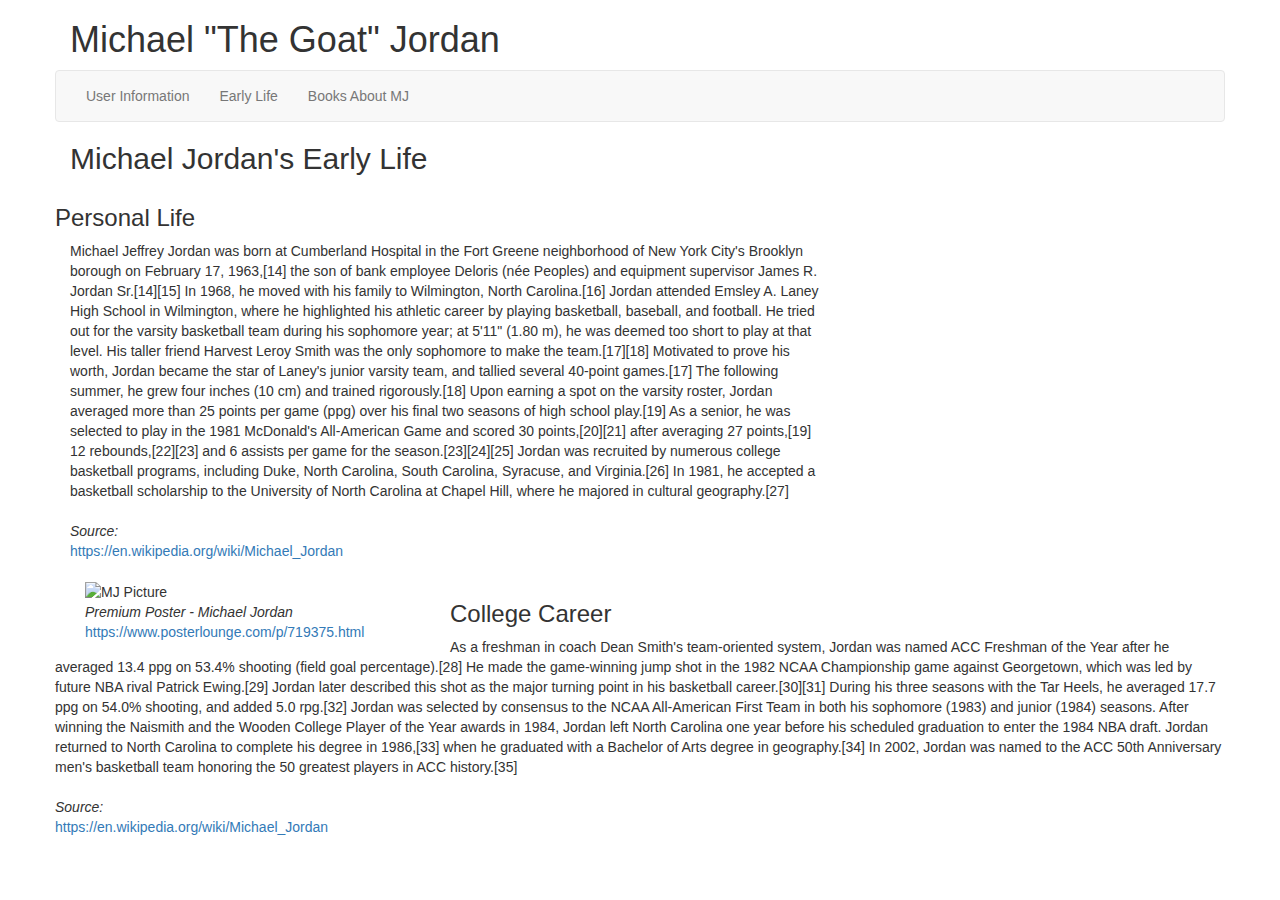
==== public/Early_Life.html @ 563c55c6 "commit early_life" ====
<!DOCTYPE html>
<html>
  <head>
    <meta charset="utf-8">
    <meta name="viewport" content="width=device-width">
    <title>repl.it</title>
    <!-- Compiled and minified CSS -->
    <link rel="stylesheet" href="https://maxcdn.bootstrapcdn.com/bootstrap/3.3.7/css/bootstrap.min.css">

    <!-- jQuery CDN -->
    <script src="https://code.jquery.com/jquery-3.2.1.js"></script>
            
    <!-- Compiled and minified JavaScript -->
    <script src="https://maxcdn.bootstrapcdn.com/bootstrap/3.3.7/js/bootstrap.min.js"></script>

    <link href="style.css" rel="stylesheet" type="text/css" />
  </head>
    

  <body>
    <div class = 'container'>
    <header class = 'row'>

      <div class = 'col-lg-6 col-md-6 col-sm-6 col-xs-6'>
        <h1>Michael "The Goat" Jordan</h1>
      </div>

    </header>
      


    <nav class = 'row navbar navbar-default'>
      <div class = 'navbar-header'>
        <button class = 'navbar-toggle' data-toggle = 'collapse' data-target = '#mymenu'>
          <span class = 'icon-bar'></span>
          <span class = 'icon-bar'></span>
          <span class = 'icon-bar'></span>
        </button>
      </div>
      <div class = 'collapse navbar-collapse' id='mymenu'>
        <ul class = 'nav navbar-nav'>
          <li><a href="index.html">User Information</a></li>
          <li><a href="Early_Life.html">Early Life</a></li>
          <li><a href="Books.html">Books About MJ</a></li>
        </ul>
      </div>
    </nav>

    <h2>Michael Jordan's Early Life</h2>

    <main>
      <div class = 'row'>
      


        <h3>Personal Life</h3>
        <p class = 'earlylife col-lg-8 col-md-8 col-sm-8 col-xs-8'> 
        Michael Jeffrey Jordan was born at Cumberland Hospital in the Fort Greene neighborhood of New York City's Brooklyn borough on February 17, 1963,[14] the son of bank employee Deloris (née Peoples) and equipment supervisor James R. Jordan Sr.[14][15] In 1968, he moved with his family to Wilmington, North Carolina.[16] Jordan attended Emsley A. Laney High School in Wilmington, where he highlighted his athletic career by playing basketball, baseball, and football. He tried out for the varsity basketball team during his sophomore year; at 5'11" (1.80 m), he was deemed too short to play at that level. His taller friend Harvest Leroy Smith was the only sophomore to make the team.[17][18]

        Motivated to prove his worth, Jordan became the star of Laney's junior varsity team, and tallied several 40-point games.[17] The following summer, he grew four inches (10 cm) and trained rigorously.[18] Upon earning a spot on the varsity roster, Jordan averaged more than 25 points per game (ppg) over his final two seasons of high school play.[19] As a senior, he was selected to play in the 1981 McDonald's All-American Game and scored 30 points,[20][21] after averaging 27 points,[19] 12 rebounds,[22][23] and 6 assists per game for the season.[23][24][25] Jordan was recruited by numerous college basketball programs, including Duke, North Carolina, South Carolina, Syracuse, and Virginia.[26] In 1981, he accepted a basketball scholarship to the University of North Carolina at Chapel Hill, where he majored in cultural geography.[27] 
        <br><br>

        <cite>Source: </cite><br> 
          <a href="https://en.wikipedia.org/wiki/Michael_Jordan" target="_blank">https://en.wikipedia.org/wiki/Michael_Jordan</a>
        </div>

      </p>


      <div class = 'col-lg-4 col-md-4 col-sm-4 col-xs-4'>
      <img src = "img/MJ.jpg" alt = "MJ Picture" height = "300px">

          <p><cite>Premium Poster - Michael Jordan</cite><br> 
          <a href="https://www.posterlounge.com/p/719375.html" target="_blank">https://www.posterlounge.com/p/719375.html</a>
      </div>
      
      <div class = 'row'>
      <h3>College Career</h3>
      <p class = "earlylife">
      As a freshman in coach Dean Smith's team-oriented system, Jordan was named ACC Freshman of the Year after he averaged 13.4 ppg on 53.4% shooting (field goal percentage).[28] He made the game-winning jump shot in the 1982 NCAA Championship game against Georgetown, which was led by future NBA rival Patrick Ewing.[29] Jordan later described this shot as the major turning point in his basketball career.[30][31] During his three seasons with the Tar Heels, he averaged 17.7 ppg on 54.0% shooting, and added 5.0 rpg.[32]

      Jordan was selected by consensus to the NCAA All-American First Team in both his sophomore (1983) and junior (1984) seasons. After winning the Naismith and the Wooden College Player of the Year awards in 1984, Jordan left North Carolina one year before his scheduled graduation to enter the 1984 NBA draft. Jordan returned to North Carolina to complete his degree in 1986,[33] when he graduated with a Bachelor of Arts degree in geography.[34] In 2002, Jordan was named to the ACC 50th Anniversary men's basketball team honoring the 50 greatest players in ACC history.[35] 
      <br><br>

      <cite>Source: </cite><br> 
          <a href="https://en.wikipedia.org/wiki/Michael_Jordan" target="_blank">https://en.wikipedia.org/wiki/Michael_Jordan</a>

      </p>
      </div>
    
    <main>


    </div>
  </body>
</html>
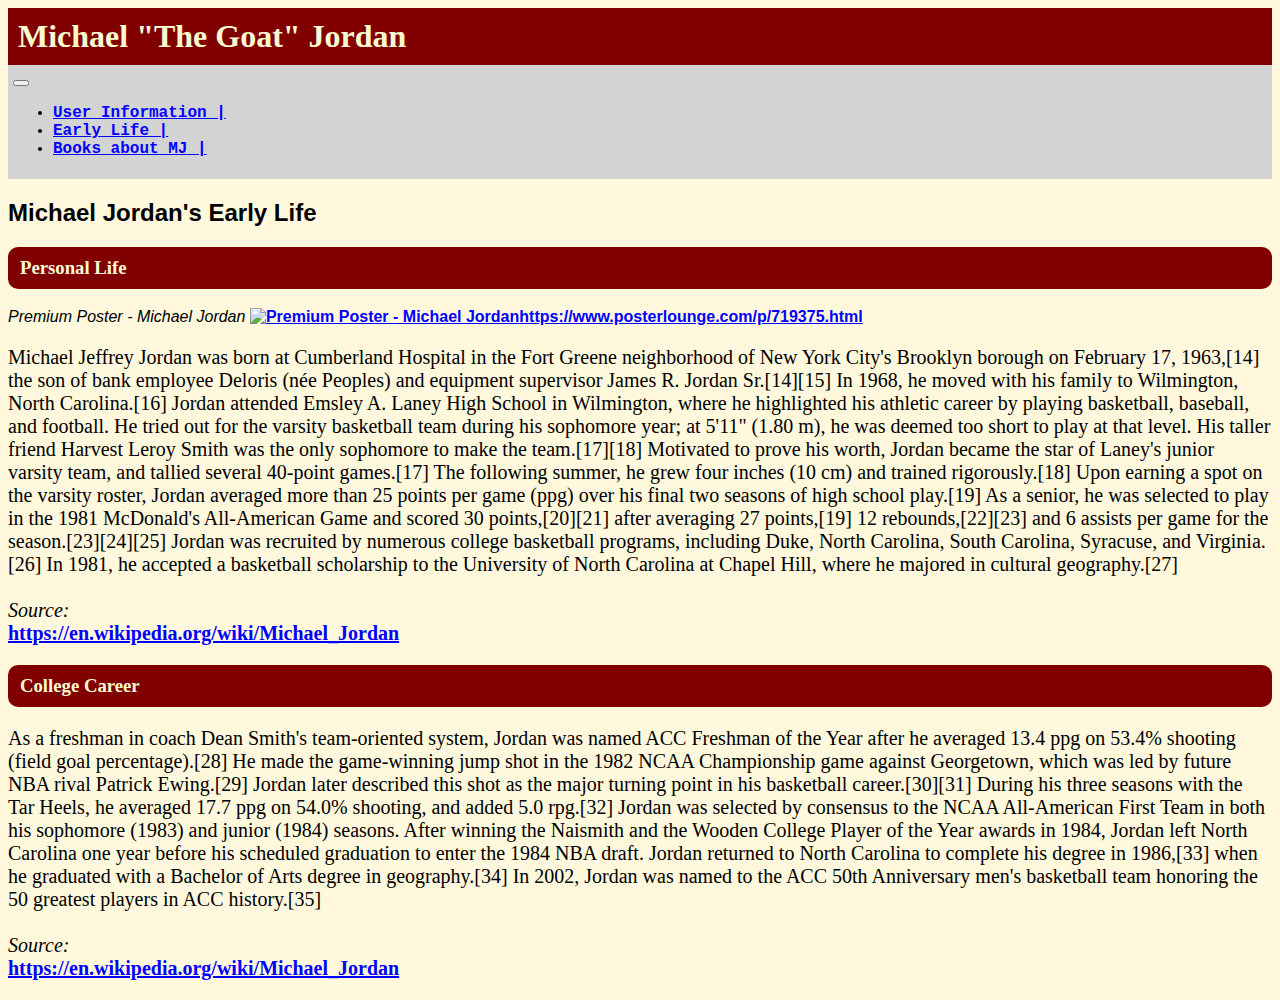
==== commit 3d0efb16: "fix image thumnail on Early_Life page" ====
--- a/public/Early_Life.html
+++ b/public/Early_Life.html
@@ -3,21 +3,23 @@
   <head>
     <meta charset="utf-8">
     <meta name="viewport" content="width=device-width">
-    <title>repl.it</title>
-    <!-- Compiled and minified CSS -->
-    <link rel="stylesheet" href="https://maxcdn.bootstrapcdn.com/bootstrap/3.3.7/css/bootstrap.min.css">
+    
+    <!-- Required meta tags -->
+    <meta charset="utf-8">
+    <meta name="viewport" content="width=device-width, initial-scale=1">
 
-    <!-- jQuery CDN -->
-    <script src="https://code.jquery.com/jquery-3.2.1.js"></script>
-            
-    <!-- Compiled and minified JavaScript -->
-    <script src="https://maxcdn.bootstrapcdn.com/bootstrap/3.3.7/js/bootstrap.min.js"></script>
+    <!-- Bootstrap CSS -->
+    <link href="https://cdn.jsdelivr.net/npm/bootstrap@5.1.0/dist/css/bootstrap.min.css" rel="stylesheet" integrity="sha384-KyZXEAg3QhqLMpG8r+8fhAXLRk2vvoC2f3B09zVXn8CA5QIVfZOJ3BCsw2P0p/We" crossorigin="anonymous">
 
-    <link href="style.css" rel="stylesheet" type="text/css" />
+
+    <link href="css/style.css" rel="stylesheet" type="text/css" />
   </head>
     
 
   <body>
+    <!-- Option 1: Bootstrap Bundle with Popper -->
+    <script src="https://cdn.jsdelivr.net/npm/bootstrap@5.1.0/dist/js/bootstrap.bundle.min.js" integrity="sha384-U1DAWAznBHeqEIlVSCgzq+c9gqGAJn5c/t99JyeKa9xxaYpSvHU5awsuZVVFIhvj" crossorigin="anonymous"></script>
+
     <div class = 'container'>
     <header class = 'row'>
 
@@ -29,22 +31,27 @@
       
 
 
-    <nav class = 'row navbar navbar-default'>
-      <div class = 'navbar-header'>
-        <button class = 'navbar-toggle' data-toggle = 'collapse' data-target = '#mymenu'>
-          <span class = 'icon-bar'></span>
-          <span class = 'icon-bar'></span>
-          <span class = 'icon-bar'></span>
-        </button>
-      </div>
-      <div class = 'collapse navbar-collapse' id='mymenu'>
-        <ul class = 'nav navbar-nav'>
-          <li><a href="index.html">User Information</a></li>
-          <li><a href="Early_Life.html">Early Life</a></li>
-          <li><a href="Books.html">Books About MJ</a></li>
+    <nav class="navbar navbar-expand-lg navbar-light bg-light">
+      <div class="container-fluid">
+      <a class="navbar-brand" href="#"></a>
+      <button class="navbar-toggler" type="button" data-bs-toggle="collapse" data-bs-target="#navbarNav" aria-controls="navbarNav" aria-expanded="false" aria-label="Toggle navigation">
+        <span class="navbar-toggler-icon"></span>
+      </button>
+      <div class="collapse navbar-collapse" id="navbarNav">
+        <ul class="navbar-nav">
+          <li class="nav-item">
+            <a class="nav-link" aria-current="page" href="index.html">User Information |</a>
+          </li>
+          <li class="nav-item">
+            <a class="nav-link active" href="Early_Life.html">Early Life |</a>
+          </li>
+          <li class="nav-item">
+            <a class="nav-link" href="Books.html">Books about MJ |</a>
+          </li>
         </ul>
       </div>
-    </nav>
+    </div>
+  </nav>
 
     <h2>Michael Jordan's Early Life</h2>
 
@@ -54,25 +61,23 @@
 
 
         <h3>Personal Life</h3>
-        <p class = 'earlylife col-lg-8 col-md-8 col-sm-8 col-xs-8'> 
-        Michael Jeffrey Jordan was born at Cumberland Hospital in the Fort Greene neighborhood of New York City's Brooklyn borough on February 17, 1963,[14] the son of bank employee Deloris (née Peoples) and equipment supervisor James R. Jordan Sr.[14][15] In 1968, he moved with his family to Wilmington, North Carolina.[16] Jordan attended Emsley A. Laney High School in Wilmington, where he highlighted his athletic career by playing basketball, baseball, and football. He tried out for the varsity basketball team during his sophomore year; at 5'11" (1.80 m), he was deemed too short to play at that level. His taller friend Harvest Leroy Smith was the only sophomore to make the team.[17][18]
-
-        Motivated to prove his worth, Jordan became the star of Laney's junior varsity team, and tallied several 40-point games.[17] The following summer, he grew four inches (10 cm) and trained rigorously.[18] Upon earning a spot on the varsity roster, Jordan averaged more than 25 points per game (ppg) over his final two seasons of high school play.[19] As a senior, he was selected to play in the 1981 McDonald's All-American Game and scored 30 points,[20][21] after averaging 27 points,[19] 12 rebounds,[22][23] and 6 assists per game for the season.[23][24][25] Jordan was recruited by numerous college basketball programs, including Duke, North Carolina, South Carolina, Syracuse, and Virginia.[26] In 1981, he accepted a basketball scholarship to the University of North Carolina at Chapel Hill, where he majored in cultural geography.[27] 
-        <br><br>
-
-        <cite>Source: </cite><br> 
-          <a href="https://en.wikipedia.org/wiki/Michael_Jordan" target="_blank">https://en.wikipedia.org/wiki/Michael_Jordan</a>
+        <div class = 'col-lg-4 col-md-4 col-sm-4 col-xs-4'>
+          <p>
+            <cite>Premium Poster - Michael Jordan</cite>
+            <a href="img/MJ.jpg"><img src="img/MJ.jpg" alt="Premium Poster - Michael Jordan" width="200" height="200">https://www.posterlounge.com/p/719375.html</a>
+          </p>
         </div>
-
-      </p>
-
-
-      <div class = 'col-lg-4 col-md-4 col-sm-4 col-xs-4'>
-      <img src = "img/MJ.jpg" alt = "MJ Picture" height = "300px">
-
-          <p><cite>Premium Poster - Michael Jordan</cite><br> 
-          <a href="https://www.posterlounge.com/p/719375.html" target="_blank">https://www.posterlounge.com/p/719375.html</a>
-      </div>
+  
+          <p class = 'earlylife col-lg-8 col-md-8 col-sm-8 col-xs-8'> 
+          Michael Jeffrey Jordan was born at Cumberland Hospital in the Fort Greene neighborhood of New York City's Brooklyn borough on February 17, 1963,[14] the son of bank employee Deloris (née Peoples) and equipment supervisor James R. Jordan Sr.[14][15] In 1968, he moved with his family to Wilmington, North Carolina.[16] Jordan attended Emsley A. Laney High School in Wilmington, where he highlighted his athletic career by playing basketball, baseball, and football. He tried out for the varsity basketball team during his sophomore year; at 5'11" (1.80 m), he was deemed too short to play at that level. His taller friend Harvest Leroy Smith was the only sophomore to make the team.[17][18]
+  
+          Motivated to prove his worth, Jordan became the star of Laney's junior varsity team, and tallied several 40-point games.[17] The following summer, he grew four inches (10 cm) and trained rigorously.[18] Upon earning a spot on the varsity roster, Jordan averaged more than 25 points per game (ppg) over his final two seasons of high school play.[19] As a senior, he was selected to play in the 1981 McDonald's All-American Game and scored 30 points,[20][21] after averaging 27 points,[19] 12 rebounds,[22][23] and 6 assists per game for the season.[23][24][25] Jordan was recruited by numerous college basketball programs, including Duke, North Carolina, South Carolina, Syracuse, and Virginia.[26] In 1981, he accepted a basketball scholarship to the University of North Carolina at Chapel Hill, where he majored in cultural geography.[27] 
+          <br><br>
+  
+          <cite>Source: </cite><br> 
+            <a href="https://en.wikipedia.org/wiki/Michael_Jordan" target="_blank">https://en.wikipedia.org/wiki/Michael_Jordan</a>
+            </p>
+          </div>
       
       <div class = 'row'>
       <h3>College Career</h3>
--- a/public/css/style.css
+++ b/public/css/style.css
@@ -0,0 +1,55 @@
+header{
+  background: maroon;
+  color: lightgoldenrodyellow;
+  font-family: cursive;
+  padding: 10px;
+}
+
+a{
+  color: blue;
+  font-weight: bold;
+}
+
+body{
+  background-color: cornsilk;
+}
+
+nav{
+  background: lightgray;
+  padding: 5px;
+  font-family: 'Courier New', Courier, monospace;
+}
+
+h1{
+  margin: 0px;
+}
+
+h2{
+  font-family: Arial, Helvetica, sans-serif;
+}
+
+h3{
+  background-color: maroon;
+  border: 10px solid maroon;
+  border-radius: 10px;
+  color: lightgoldenrodyellow;
+  font-family: cursive;
+  padding-left: 2px;
+}
+
+h4{
+  font-family: Arial, Helvetica, sans-serif;
+}
+
+.earlylife{
+  font-family: cursive;
+  font-size: 20px;
+}
+
+#aboutjordan{
+  background-color: powderblue;
+}
+
+p{
+  font-family: Arial, Helvetica, sans-serif;
+}
